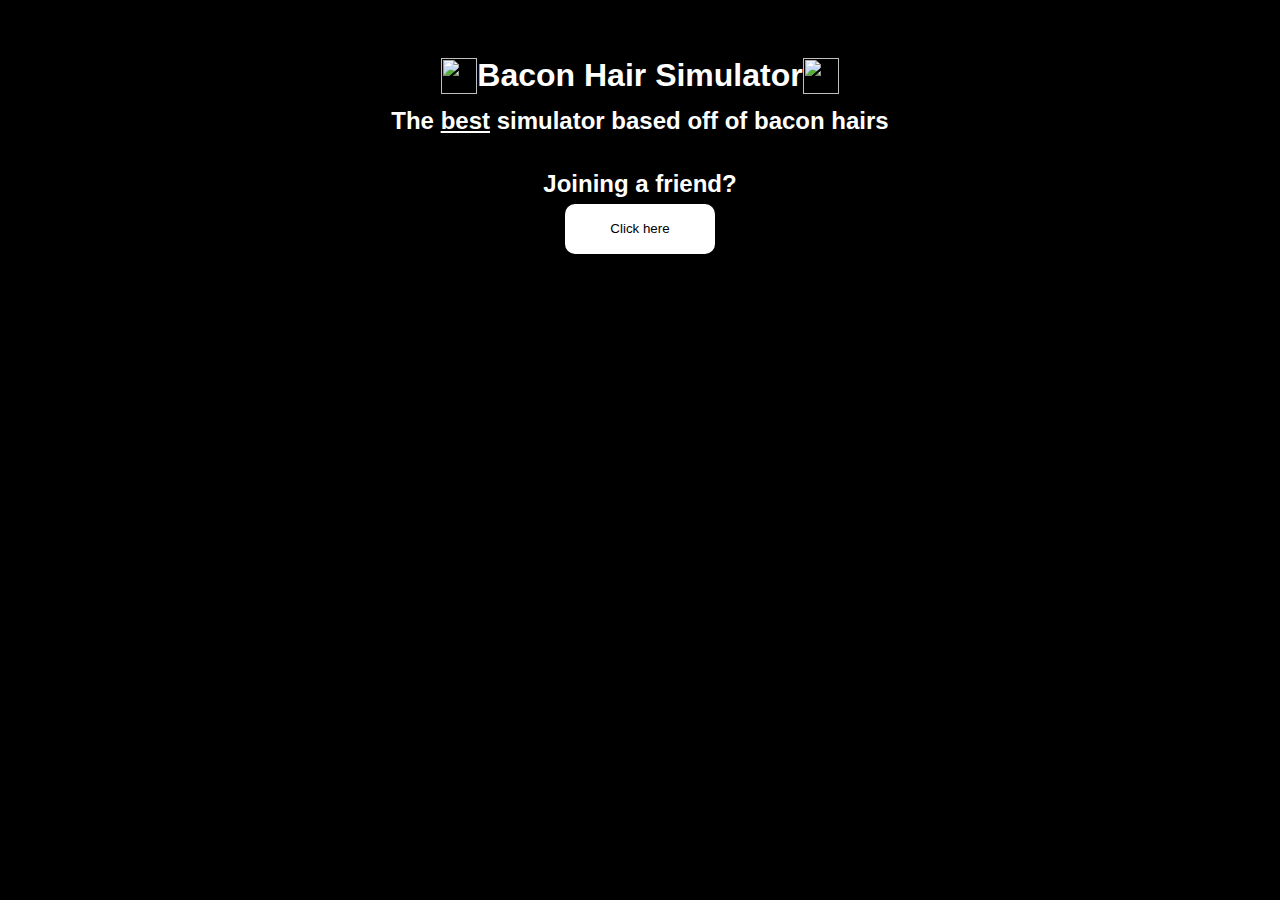
==== index.html @ b0aecc4b "Add files via upload" ====
<!DOCTYPE html>
<html lang="en">
  <head>
    <meta charset="UTF-8" />
    <meta name="viewport" content="width=device-width, initial-scale=1.0" />
    <title>Document</title>
    <link rel="stylesheet" href="style.css" />
  </head>
  <body>
    <div class="container"></div>
    <div class="container">
      <img
        src="bacon_notremoved-removebg.png"
        style="height: 36px; width: 36px"
      />
      <h1 class="title">Bacon Hair Simulator</h1>
      <img
        src="bacon_notremoved-removebg.png"
        style="height: 36px; width: 36px"
      />
    </div>
    <div class="container">
      <h2 class="subtitle">
        The <u>best</u> simulator based off of bacon hairs
      </h2>
    </div>
    <br />
    <div class="container">
      <h2 class="subtitle">Joining a friend?</h2>
    </div>
    <div class="container">
        <button class="join" onclick="window.location.href = 'join.html'">Click here</button>
    </div>
  </body>
</html>
---- style.css ----
* {
  font-family: "Franklin Gothic Medium", "Arial Narrow", Arial, sans-serif;
  color: white;
}

body {
  background: url("bacon_notremoved-removebg.png") no-repeat;
  background-color: black;
  background-size: 100%, 100%;
}

.container {
  display: flex;
  justify-content: center;
  align-items: center;
  height: 5vh;
}

.title {
  text-align: center;
}

.join {
  width: 150px;
  height: 50px;
  border-radius: 10px;
  border: none;
  background-color: white;
  color: black;
  transition: 0.5s;
  cursor: pointer;
}

.join:hover {
  width: 150px;
  height: 50px;
  border-radius: 10px;
  border: none;
  background-color: rgb(87, 255, 87);
  color: white;
  transition: 0.5s;
  cursor: pointer;
  transform: scale(1.03);
}

.button-a {
  color: black;
  transition: 0.5s;
  width: 150px;
  height: 50px;
  text-decoration: none;
}

.button-a:hover {
  transition: 0.5s;
  color: black;
  width: 150px;
  height: 50px;
  text-decoration: underline;
}
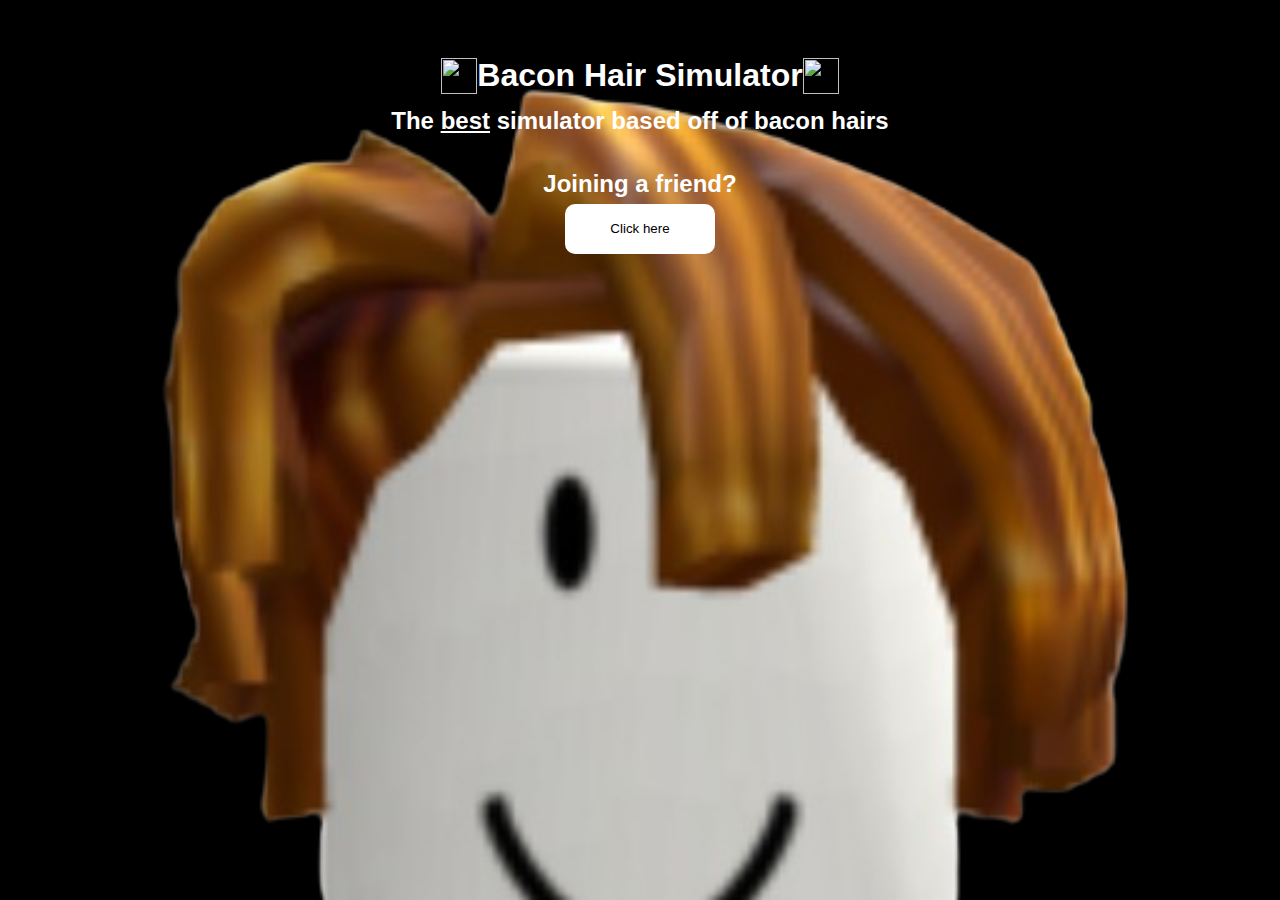
==== commit b7897223: "Update index.html" ====
--- a/index.html
+++ b/index.html
@@ -10,12 +10,12 @@
     <div class="container"></div>
     <div class="container">
       <img
-        src="bacon_notremoved-removebg.png"
+        src="https://cdn.discordapp.com/app-assets/1170850108070436874/1170854151962497075.png"
         style="height: 36px; width: 36px"
       />
       <h1 class="title">Bacon Hair Simulator</h1>
       <img
-        src="bacon_notremoved-removebg.png"
+        src="https://cdn.discordapp.com/app-assets/1170850108070436874/1170854151962497075.png"
         style="height: 36px; width: 36px"
       />
     </div>
